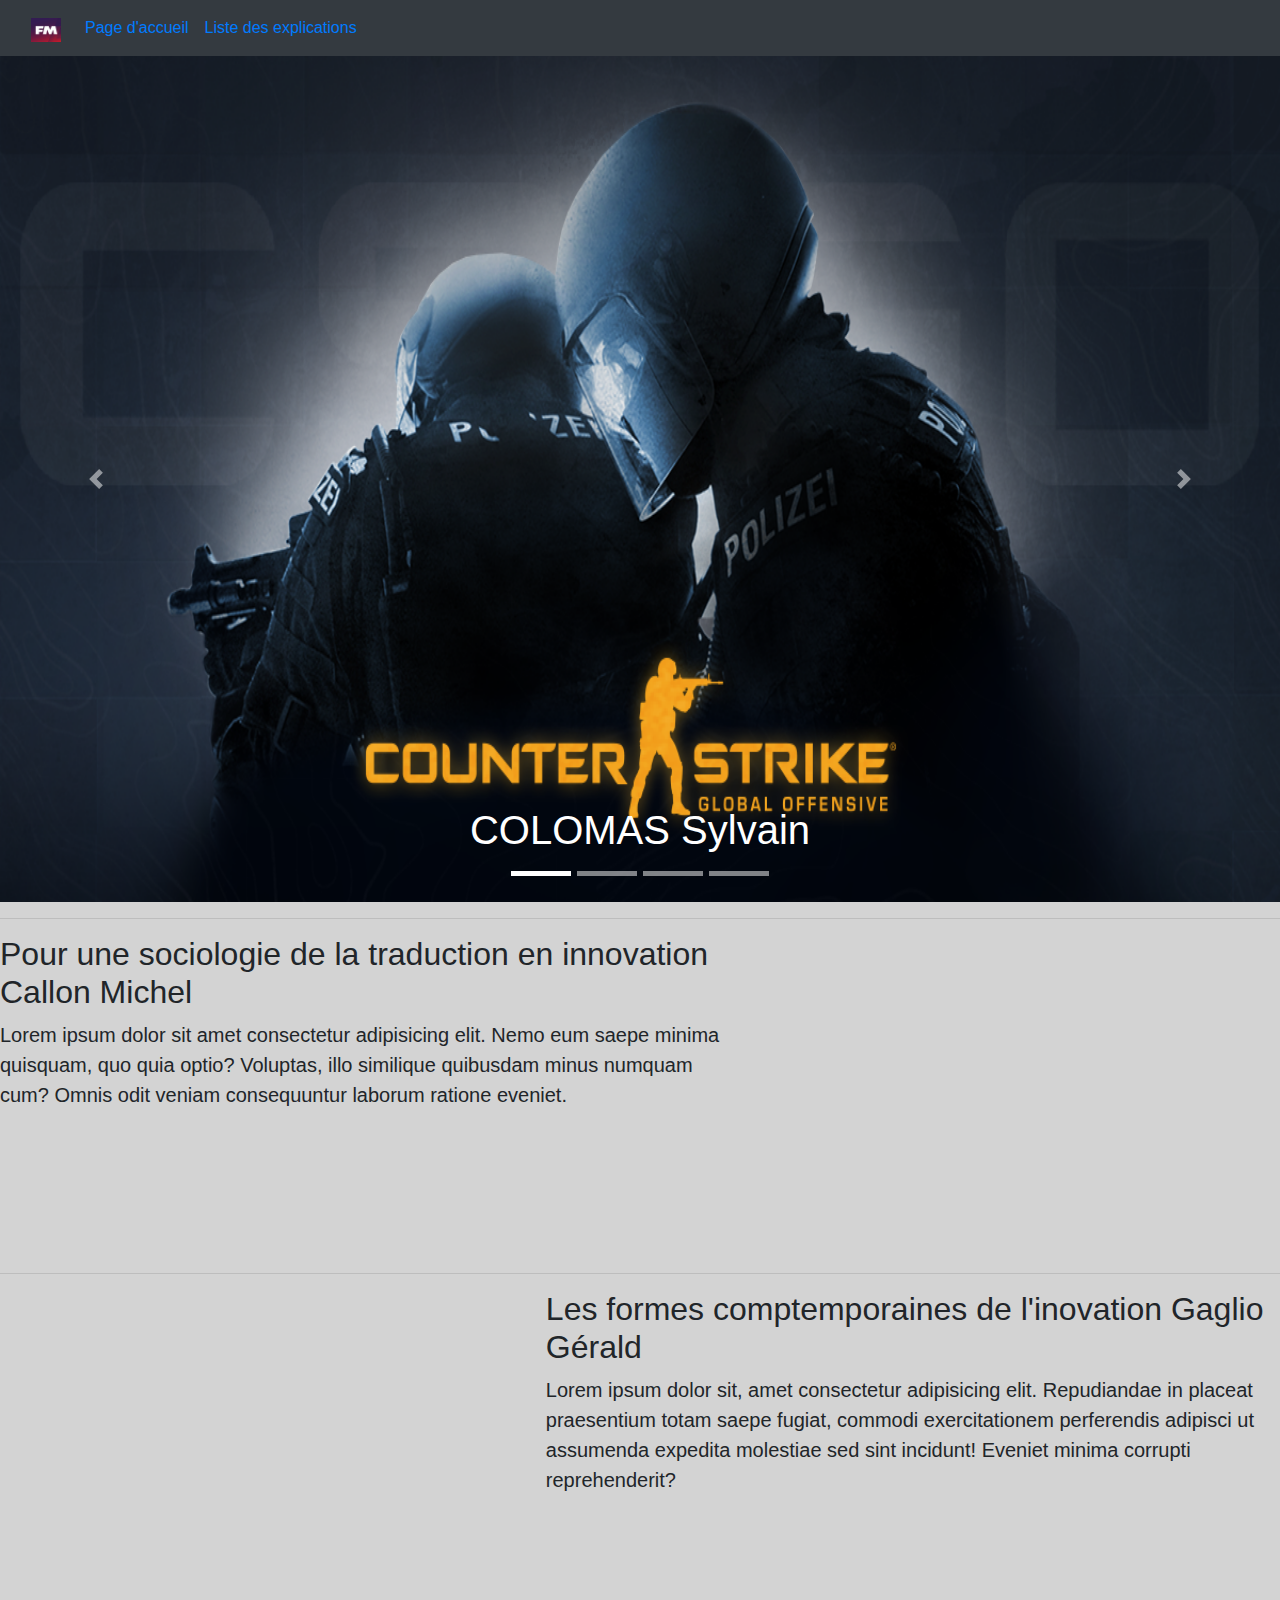
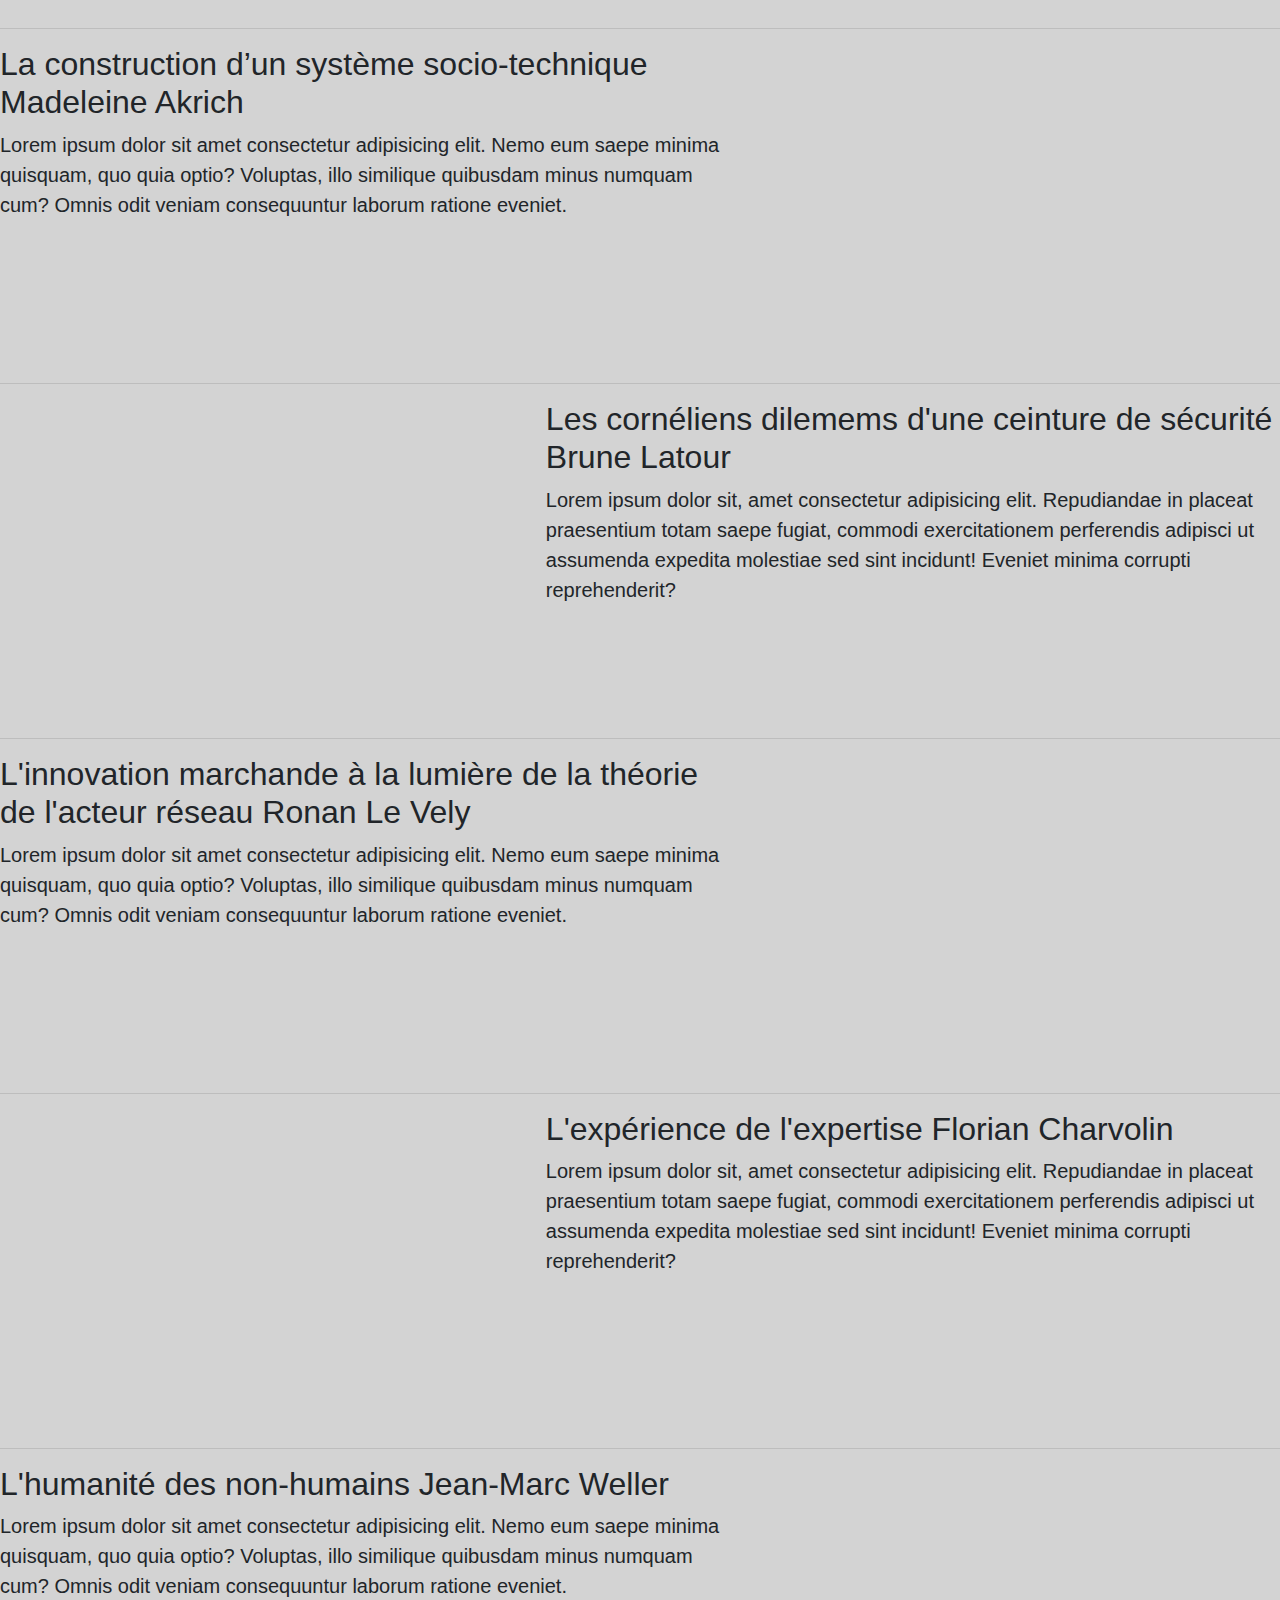
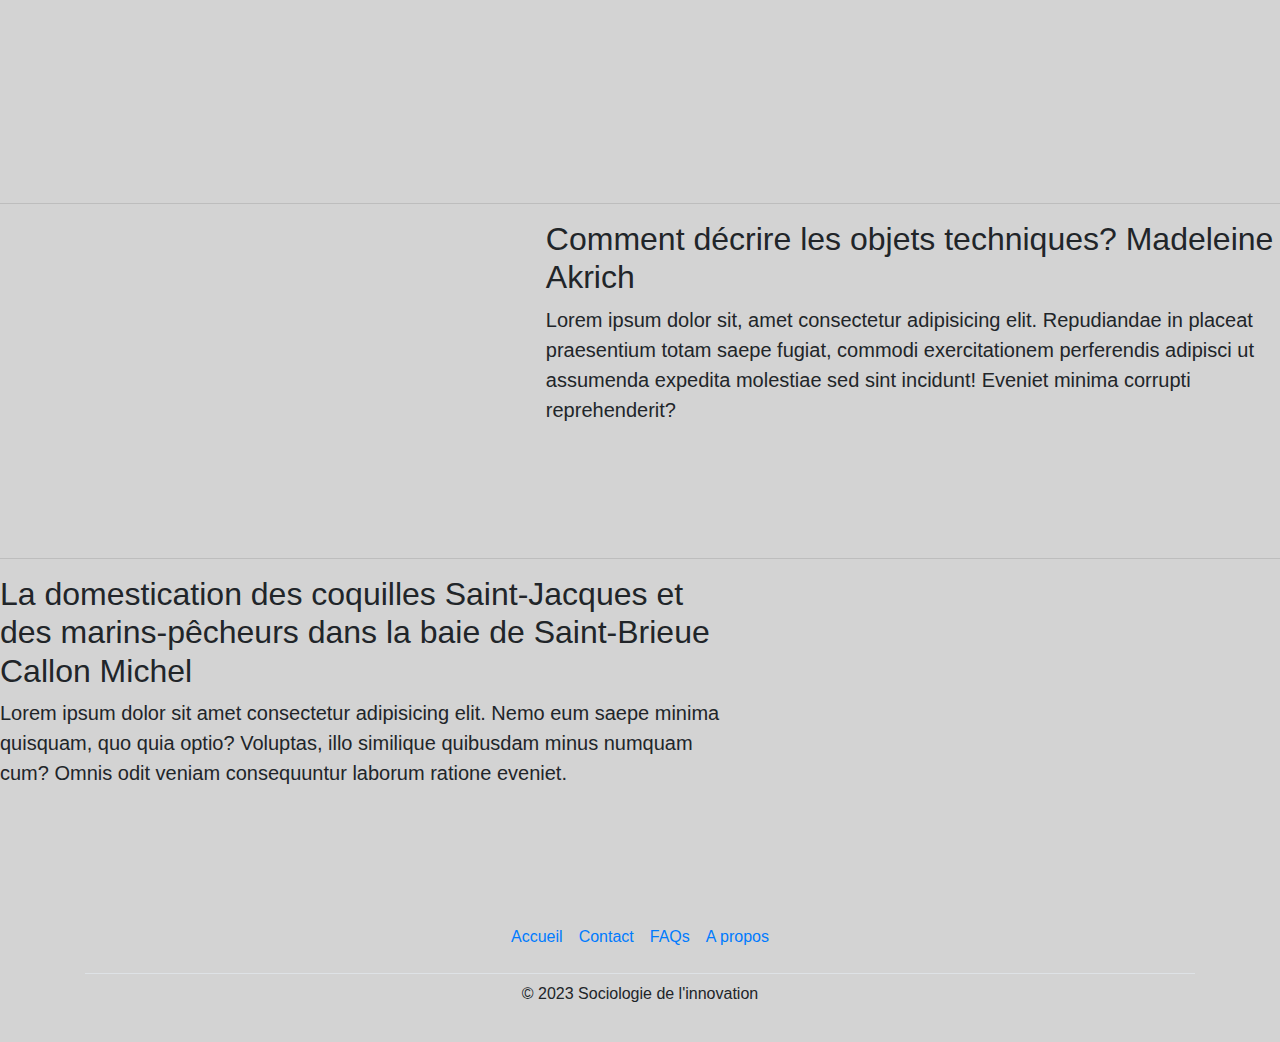
==== index.html @ e9bbe515 "Add files via upload" ====
<!DOCTYPE html>
<html lang="en">
<head>
    <meta charset="UTF-8">
    <meta http-equiv="X-UA-Compatible" content="IE=edge">
    <meta name="viewport" content="width=device-width, initial-scale=1.0">
    <title>Site</title>
    <link href="https://cdn.jsdelivr.net/npm/bootstrap@5.3.0-alpha2/dist/css/bootstrap.min.css" rel="stylesheet" integrity="sha384-aFq/bzH65dt+w6FI2ooMVUpc+21e0SRygnTpmBvdBgSdnuTN7QbdgL+OapgHtvPp" crossorigin="anonymous">
    <link rel="stylesheet" href="https://maxcdn.bootstrapcdn.com/bootstrap/4.0.0/css/bootstrap.min.css" integrity="sha384-Gn5384xqQ1aoWXA+058RXPxPg6fy4IWvTNh0E263XmFcJlSAwiGgFAW/dAiS6JXm" crossorigin="anonymous">

    <link rel="stylesheet" href="css/style.css">
</head>
<body>

    <nav class="navbar navbar-expand-lg sticky-top bg-body-tertiary bg-dark" data-bs-theme="dark">
        <div class="container-fluid">
          <a class="navbar-brand">
            <img src="img/1.jpg" alt="Image navigation" width="30" height="24">
          </a>         
          <div class="collapse navbar-collapse" id="navbarNav">
            <ul class="navbar-nav">
              <li class="nav-item">
                <a class="nav-link active" aria-current="page" href="index.html">Page d'accueil</a>
              </li>
            <div class="d-flex justify-content-between">
              <li class="nav-item">
                <a class="nav-link" href="cs.html">Liste des explications</a>
            </div>
            </ul>
          </div>
        </div>
      </nav>

      <div id="carouselExampleIndicators" class="carousel slide" data-ride="carousel">
        <ol class="carousel-indicators">
            <li data-target="#carouselExampleIndicators" data-slide-to="0" class="active"></li>
            <li data-target="#carouselExampleIndicators" data-slide-to="1"></li>
            <li data-target="#carouselExampleIndicators" data-slide-to="2"></li>
            <li data-target="#carouselExampleIndicators" data-slide-to="3"></li>
        </ol>
        <div class="carousel-inner">
            <div class="carousel-item active">
              <a href="cs.html"><img class="d-block w-100"  src="img/2.png.crdownload" style="height: 94vh; alt="First slide"> </a>
              <div class="carousel-caption">
                <h1>COLOMAS Sylvain</h1>
              </div>
                <div class="carousel-caption d-none d-md-block">
                </div>
            </div>
            <div class="carousel-item">
              <a href="fm.html"> <img class="d-block w-100" style="height: 94vh;" src="img/3.jfif" alt="Second slide"> </a>
              <div class="carousel-caption">
                <h1>ETCHEGOYHEN Iban</h1>
              </div>
            </div>
            <div class="carousel-item">
              <a href="hl.html"> <img class="d-block w-100" style="height: 94vh;" src="img/4.jfif" alt="Third slide"> </a>
              <div class="carousel-caption">
                <h1>MARIS Kévin</h1>
              </div>
            </div>
            <div class="carousel-item">
              <a href="ck.html"> <img class="d-block w-100" style="height: 94vh;" src="img/6.jpg" alt="Fourth slide"> </a>
              <div class="carousel-caption">
                <h1>RENAUD Theophile</h1>
              </div>
            </div>
        </div>
        <a class="carousel-control-prev" href="#carouselExampleIndicators" role="button" data-slide="prev">
            <span class="carousel-control-prev-icon" aria-hidden="true"></span>
            <span class="sr-only">Previous</span>
        </a>
        <a class="carousel-control-next" href="#carouselExampleIndicators" role="button" data-slide="next">
            <span class="carousel-control-next-icon" aria-hidden="true"></span>
            <span class="sr-only">Next</span>
        </a>
    </div>

    <div class="container-lg">


      <hr class="featurette-divider">
  
      <div class="row featurette">
        <div class="col-md-7">
          <h2 class="featurette-heading fw-normal lh-1"> Pour une sociologie de la traduction en innovation <span class="text-body-secondary">Callon Michel</span></h2>
          <p class="lead">Lorem ipsum dolor sit amet consectetur adipisicing elit. Nemo eum saepe minima quisquam, quo quia optio? Voluptas, illo similique quibusdam minus numquam cum? Omnis odit veniam consequuntur laborum ratione eveniet.</p>
        </div>
        <div class="col-md-5">
          <iframe width="510" height="315" src="https://www.youtube.com/embed/vhumOLNSSJY" title="YouTube video player" frameborder="0" allow="accelerometer; autoplay; clipboard-write; encrypted-media; gyroscope; picture-in-picture; web-share" allowfullscreen></iframe>
          
        </div>
      </div>
  
      <hr class="featurette-divider">
  
      <div class="row featurette">
        <div class="col-md-7 order-md-2">
          <h2 class="featurette-heading fw-normal lh-1">Les formes comptemporaines de l'inovation <span class="text-body-secondary">Gaglio Gérald</span></h2>
          <p class="lead">Lorem ipsum dolor sit, amet consectetur adipisicing elit. Repudiandae in placeat praesentium totam saepe fugiat, commodi exercitationem perferendis adipisci ut assumenda expedita molestiae sed sint incidunt! Eveniet minima corrupti reprehenderit? </p>
        </div>
        <div class="col-md-5 order-md-1">
          <iframe width="510" height="315" src="https://www.youtube.com/embed/vhumOLNSSJY" title="YouTube video player" frameborder="0" allow="accelerometer; autoplay; clipboard-write; encrypted-media; gyroscope; picture-in-picture; web-share" allowfullscreen></iframe>
        </div>
      </div>
  
      <hr class="featurette-divider">
  
      <div class="row featurette">
        <div class="col-md-7">
          <h2 class="featurette-heading fw-normal lh-1"> La construction d’un système socio-technique <span class="text-body-secondary"> Madeleine Akrich</span></h2>
          <p class="lead">Lorem ipsum dolor sit amet consectetur adipisicing elit. Nemo eum saepe minima quisquam, quo quia optio? Voluptas, illo similique quibusdam minus numquam cum? Omnis odit veniam consequuntur laborum ratione eveniet.</p>
        </div>
        <div class="col-md-5">
          <iframe width="510" height="315" src="https://www.youtube.com/embed/vhumOLNSSJY" title="YouTube video player" frameborder="0" allow="accelerometer; autoplay; clipboard-write; encrypted-media; gyroscope; picture-in-picture; web-share" allowfullscreen></iframe>
          
        </div>
      </div>
  
      <hr class="featurette-divider">
  
      <div class="row featurette">
        <div class="col-md-7 order-md-2">
          <h2 class="featurette-heading fw-normal lh-1">Les cornéliens dilemems d'une ceinture de sécurité <span class="text-body-secondary">Brune Latour</span></h2>
          <p class="lead">Lorem ipsum dolor sit, amet consectetur adipisicing elit. Repudiandae in placeat praesentium totam saepe fugiat, commodi exercitationem perferendis adipisci ut assumenda expedita molestiae sed sint incidunt! Eveniet minima corrupti reprehenderit? </p>
        </div>
        <div class="col-md-5 order-md-1">
          <iframe width="510" height="315" src="https://www.youtube.com/embed/vhumOLNSSJY" title="YouTube video player" frameborder="0" allow="accelerometer; autoplay; clipboard-write; encrypted-media; gyroscope; picture-in-picture; web-share" allowfullscreen></iframe>
        </div>
      </div>

      <hr class="featurette-divider">
  
      <div class="row featurette">
        <div class="col-md-7">
          <h2 class="featurette-heading fw-normal lh-1"> L'innovation marchande à la lumière de la théorie de l'acteur réseau <span class="text-body-secondary">Ronan Le Vely</span></h2>
          <p class="lead">Lorem ipsum dolor sit amet consectetur adipisicing elit. Nemo eum saepe minima quisquam, quo quia optio? Voluptas, illo similique quibusdam minus numquam cum? Omnis odit veniam consequuntur laborum ratione eveniet.</p>
        </div>
        <div class="col-md-5">
          <iframe width="510" height="315" src="https://www.youtube.com/embed/vhumOLNSSJY" title="YouTube video player" frameborder="0" allow="accelerometer; autoplay; clipboard-write; encrypted-media; gyroscope; picture-in-picture; web-share" allowfullscreen></iframe>
          
        </div>
      </div>
  
      <hr class="featurette-divider">
  
      <div class="row featurette">
        <div class="col-md-7 order-md-2">
          <h2 class="featurette-heading fw-normal lh-1">L'expérience de l'expertise <span class="text-body-secondary">Florian Charvolin</span></h2>
          <p class="lead">Lorem ipsum dolor sit, amet consectetur adipisicing elit. Repudiandae in placeat praesentium totam saepe fugiat, commodi exercitationem perferendis adipisci ut assumenda expedita molestiae sed sint incidunt! Eveniet minima corrupti reprehenderit? </p>
        </div>
        <div class="col-md-5 order-md-1">
          <iframe width="510" height="315" src="https://www.youtube.com/embed/vhumOLNSSJY" title="YouTube video player" frameborder="0" allow="accelerometer; autoplay; clipboard-write; encrypted-media; gyroscope; picture-in-picture; web-share" allowfullscreen></iframe>
        </div>
      </div>

      <hr class="featurette-divider">
  
      <div class="row featurette">
        <div class="col-md-7">
          <h2 class="featurette-heading fw-normal lh-1"> L'humanité des non-humains <span class="text-body-secondary">Jean-Marc Weller</span></h2>
          <p class="lead">Lorem ipsum dolor sit amet consectetur adipisicing elit. Nemo eum saepe minima quisquam, quo quia optio? Voluptas, illo similique quibusdam minus numquam cum? Omnis odit veniam consequuntur laborum ratione eveniet.</p>
        </div>
        <div class="col-md-5">
          <iframe width="510" height="315" src="https://www.youtube.com/embed/vhumOLNSSJY" title="YouTube video player" frameborder="0" allow="accelerometer; autoplay; clipboard-write; encrypted-media; gyroscope; picture-in-picture; web-share" allowfullscreen></iframe>
          
        </div>
      </div>
  
      <hr class="featurette-divider">
  
      <div class="row featurette">
        <div class="col-md-7 order-md-2">
          <h2 class="featurette-heading fw-normal lh-1">Comment décrire les objets techniques? <span class="text-body-secondary">Madeleine Akrich</span></h2>
          <p class="lead">Lorem ipsum dolor sit, amet consectetur adipisicing elit. Repudiandae in placeat praesentium totam saepe fugiat, commodi exercitationem perferendis adipisci ut assumenda expedita molestiae sed sint incidunt! Eveniet minima corrupti reprehenderit? </p>
        </div>
        <div class="col-md-5 order-md-1">
          <iframe width="510" height="315" src="https://www.youtube.com/embed/vhumOLNSSJY" title="YouTube video player" frameborder="0" allow="accelerometer; autoplay; clipboard-write; encrypted-media; gyroscope; picture-in-picture; web-share" allowfullscreen></iframe>
        </div>
      </div>

      <hr class="featurette-divider">
  
      <div class="row featurette">
        <div class="col-md-7">
          <h2 class="featurette-heading fw-normal lh-1"> La domestication des coquilles Saint-Jacques et des marins-pêcheurs dans la baie de Saint-Brieue <span class="text-body-secondary">Callon Michel</span></h2>
          <p class="lead">Lorem ipsum dolor sit amet consectetur adipisicing elit. Nemo eum saepe minima quisquam, quo quia optio? Voluptas, illo similique quibusdam minus numquam cum? Omnis odit veniam consequuntur laborum ratione eveniet.</p>
        </div>
        <div class="col-md-5">
          <iframe width="510" height="315" src="https://www.youtube.com/embed/vhumOLNSSJY" title="YouTube video player" frameborder="0" allow="accelerometer; autoplay; clipboard-write; encrypted-media; gyroscope; picture-in-picture; web-share" allowfullscreen></iframe>
          
        </div>
      </div>


    </div>

    
    
    <div class="container">
      <footer class="py-1 my-3">
        <ul class="nav justify-content-center border-bottom pb-3 mb-2">
          <li class="nav-item"><a href="index.html" class="nav-link px-2 text-body-secondary">Accueil</a></li>
          <li class="nav-item"><a href="#" class="nav-link px-2 text-body-secondary">Contact</a></li>
          <li class="nav-item"><a href="#" class="nav-link px-2 text-body-secondary">FAQs</a></li>
          <li class="nav-item"><a href="#" class="nav-link px-2 text-body-secondary">A propos</a></li>
        </ul>
        <p class="text-center text-body-secondary">&copy; 2023 Sociologie de l'innovation</p>
      </footer>
    </div>

    <script src="https://code.jquery.com/jquery-3.2.1.slim.min.js" integrity="sha384-KJ3o2DKtIkvYIK3UENzmM7KCkRr/rE9/Qpg6aAZGJwFDMVNA/GpGFF93hXpG5KkN" crossorigin="anonymous"></script>
    <script src="https://maxcdn.bootstrapcdn.com/bootstrap/4.0.0/js/bootstrap.min.js" integrity="sha384-JZR6Spejh4U02d8jOt6vLEHfe/JQGiRRSQQxSfFWpi1MquVdAyjUar5+76PVCmYl" crossorigin="anonymous"></script>
    <script src="https://cdn.jsdelivr.net/npm/bootstrap@5.3.0-alpha2/dist/js/bootstrap.bundle.min.js" integrity="sha384-qKXV1j0HvMUeCBQ+QVp7JcfGl760yU08IQ+GpUo5hlbpg51QRiuqHAJz8+BrxE/N" crossorigin="anonymous"></script>    
</body>
</html>
---- css/style.css ----
.carousel-indicators li {

    width: 60px;
    height: 5px;
}

body {
    background-color: lightgray;

}


  li a:hover:not(.active) {
    background-color: rgb(99, 94, 94), 0.979);
     }
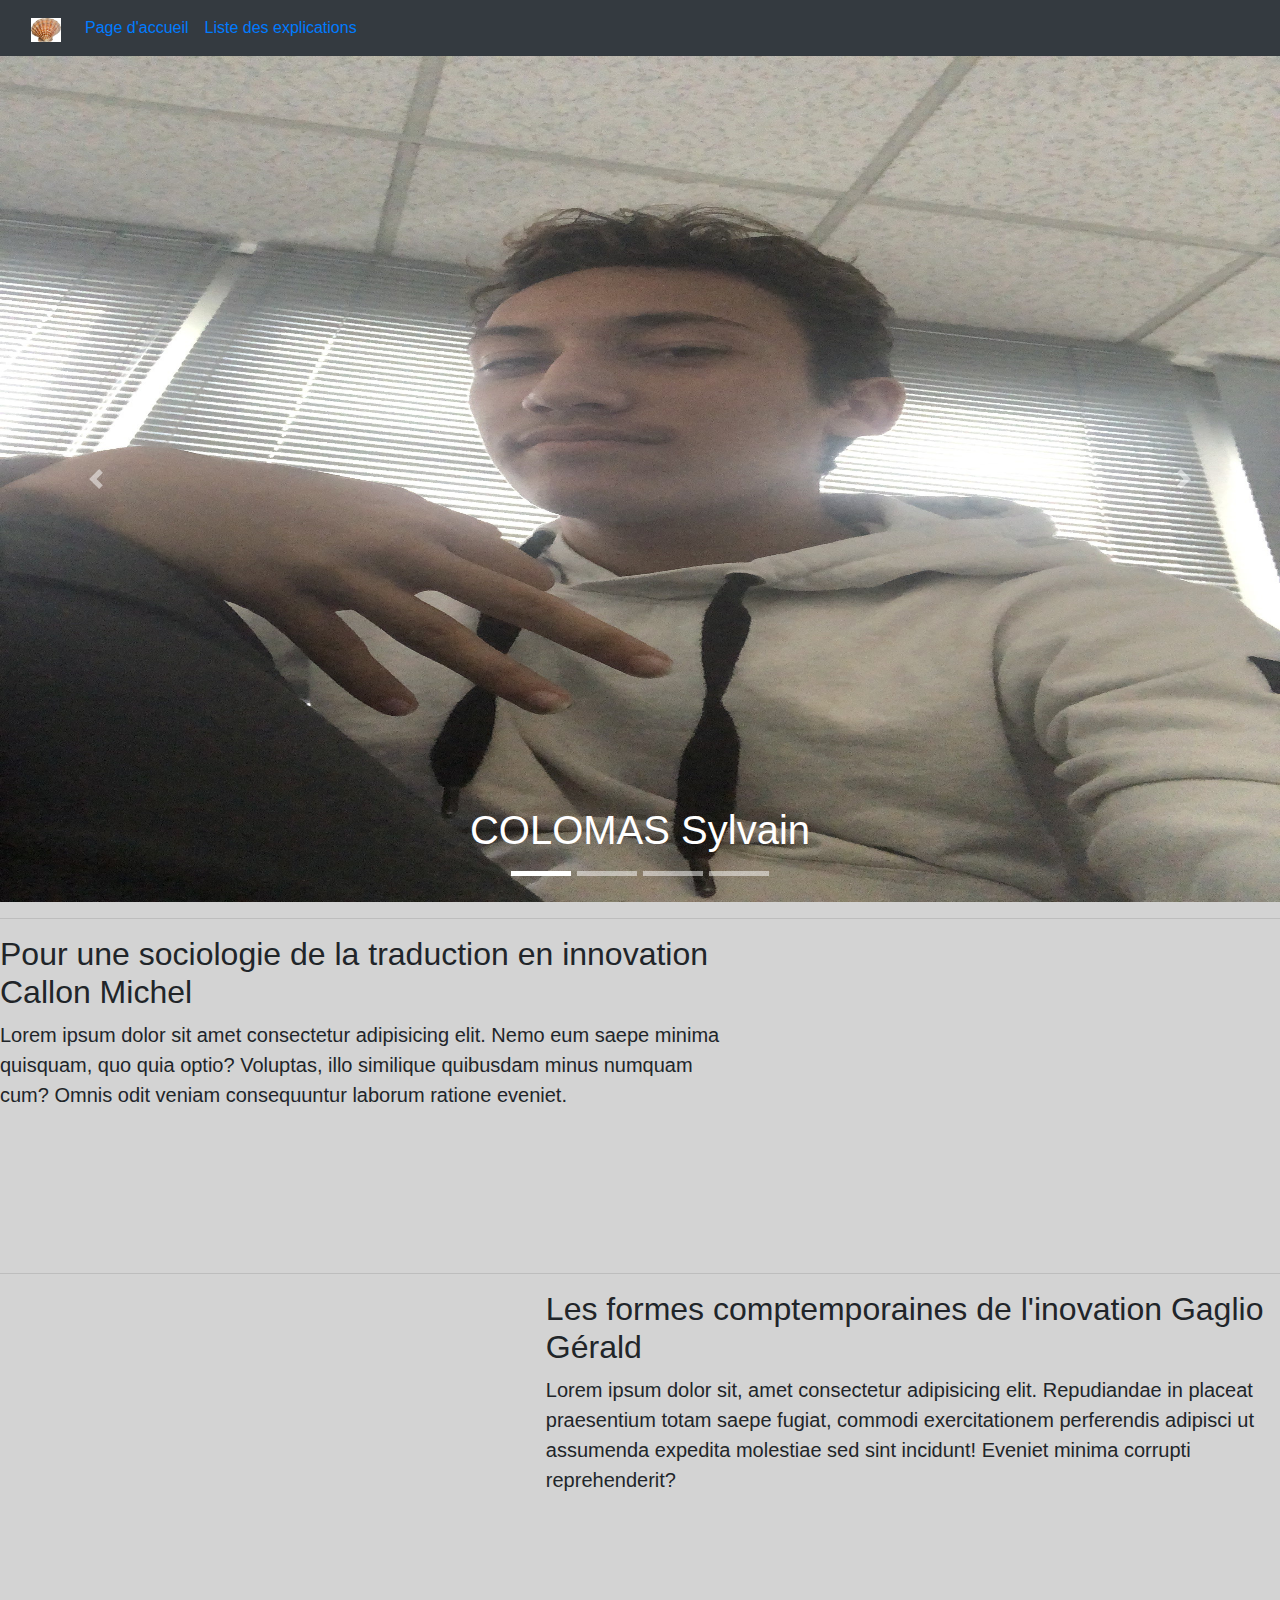
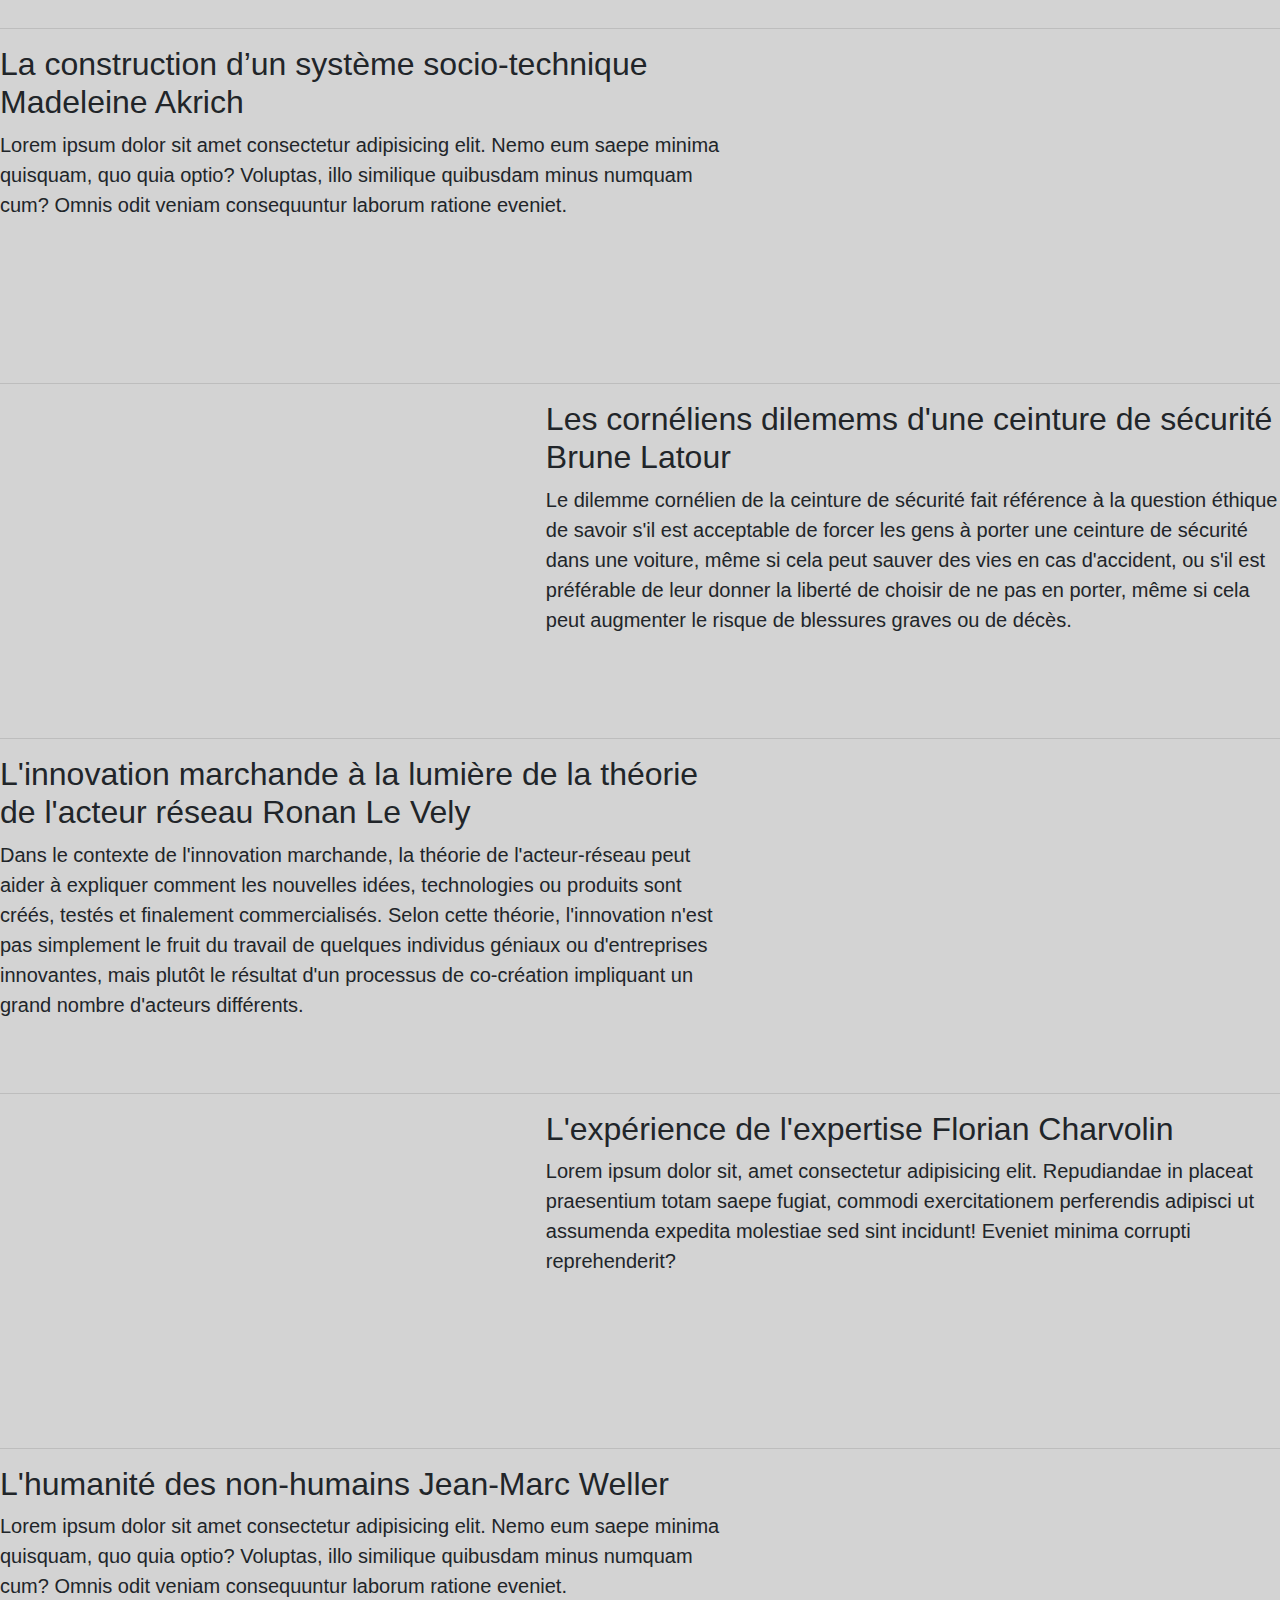
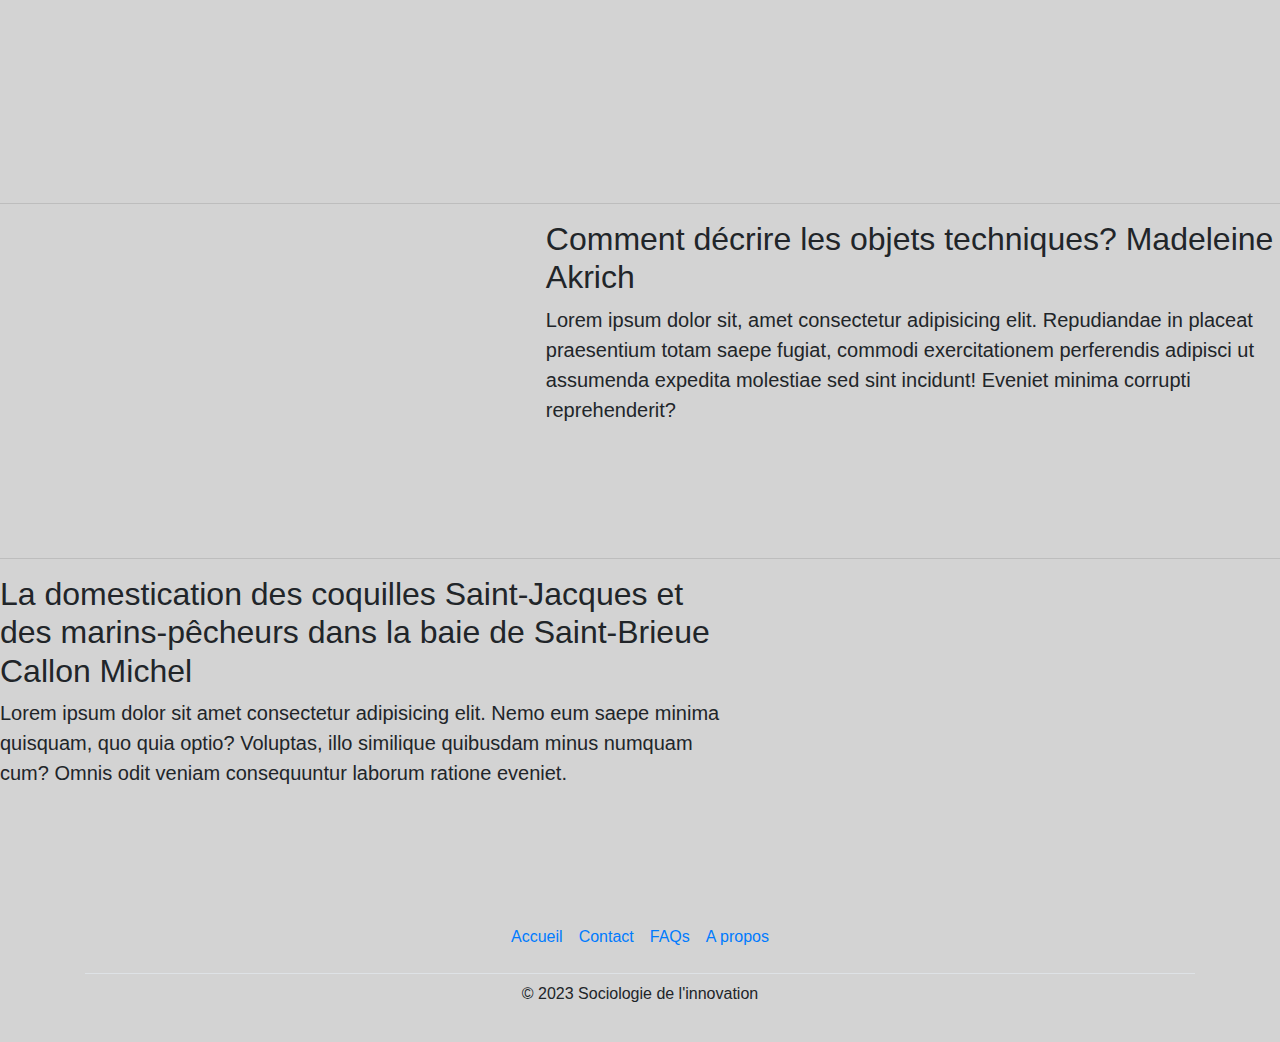
==== commit a10fc04f: "Add files via upload" ====
--- a/index.html
+++ b/index.html
@@ -15,7 +15,7 @@
     <nav class="navbar navbar-expand-lg sticky-top bg-body-tertiary bg-dark" data-bs-theme="dark">
         <div class="container-fluid">
           <a class="navbar-brand">
-            <img src="img/1.jpg" alt="Image navigation" width="30" height="24">
+            <img src="img/coquille-st-jacques3-sxc.jpg" alt="Image navigation" width="30" height="24">
           </a>         
           <div class="collapse navbar-collapse" id="navbarNav">
             <ul class="navbar-nav">
@@ -39,28 +39,28 @@
             <li data-target="#carouselExampleIndicators" data-slide-to="3"></li>
         </ol>
         <div class="carousel-inner">
-            <div class="carousel-item active">
-              <a href="cs.html"><img class="d-block w-100"  src="img/2.png.crdownload" style="height: 94vh; alt="First slide"> </a>
+            <div class="carousel-item active img-fluid">
+              <a href="https://www.linkedin.com/in/sylvain-colomas-447a19251/"><img class="d-block w-100 img-fluid"  src="img/sylvain.jpg" style="height: 94vh; alt="First slide"> </a>
               <div class="carousel-caption">
                 <h1>COLOMAS Sylvain</h1>
               </div>
                 <div class="carousel-caption d-none d-md-block">
                 </div>
             </div>
+            <div class="carousel-item img-fluid">
+              <a href="https://www.linkedin.com/in/etchegoyhen-iban-6a4027252/"> <img class="d-block w-100 img-fluid" style="height: 94vh;" src="img/iban.jpg" alt="Second slide"> </a>
+              <div class="carousel-caption">
+                <h1>ETCHEGOYHEN Iban</h1>
+              </div>
+            </div>
             <div class="carousel-item">
-              <a href="fm.html"> <img class="d-block w-100" style="height: 94vh;" src="img/3.jfif" alt="Second slide"> </a>
-              <div class="carousel-caption">
-                <h1>ETCHEGOYHEN Iban</h1>
+              <a href="https://www.linkedin.com/in/k%C3%A9vin-maris-961106222/"> <img class="d-block w-100 img-fluid" style="height: 94vh;" src="img/kevin.PNG" alt="Third slide"> </a>
+              <div class="carousel-caption">
+                <h1>MARIS Kévin</h1>
               </div>
             </div>
             <div class="carousel-item">
-              <a href="hl.html"> <img class="d-block w-100" style="height: 94vh;" src="img/4.jfif" alt="Third slide"> </a>
-              <div class="carousel-caption">
-                <h1>MARIS Kévin</h1>
-              </div>
-            </div>
-            <div class="carousel-item">
-              <a href="ck.html"> <img class="d-block w-100" style="height: 94vh;" src="img/6.jpg" alt="Fourth slide"> </a>
+              <a href="https://www.linkedin.com/in/renaud-theophile-16b1241b2/"> <img class="d-block w-100 img-fluid" style="height: 94vh;" src="img/theophile.jpg" alt="Fourth slide"> </a>
               <div class="carousel-caption">
                 <h1>RENAUD Theophile</h1>
               </div>
@@ -122,10 +122,11 @@
       <div class="row featurette">
         <div class="col-md-7 order-md-2">
           <h2 class="featurette-heading fw-normal lh-1">Les cornéliens dilemems d'une ceinture de sécurité <span class="text-body-secondary">Brune Latour</span></h2>
-          <p class="lead">Lorem ipsum dolor sit, amet consectetur adipisicing elit. Repudiandae in placeat praesentium totam saepe fugiat, commodi exercitationem perferendis adipisci ut assumenda expedita molestiae sed sint incidunt! Eveniet minima corrupti reprehenderit? </p>
-        </div>
-        <div class="col-md-5 order-md-1">
-          <iframe width="510" height="315" src="https://www.youtube.com/embed/vhumOLNSSJY" title="YouTube video player" frameborder="0" allow="accelerometer; autoplay; clipboard-write; encrypted-media; gyroscope; picture-in-picture; web-share" allowfullscreen></iframe>
+          <p class="lead">Le dilemme cornélien de la ceinture de sécurité fait référence à la question éthique de savoir s'il est acceptable de forcer les gens à porter une ceinture de sécurité dans une voiture, même si cela peut sauver des vies en cas d'accident, ou s'il est préférable de leur donner la liberté de choisir de ne pas en porter, même si cela peut augmenter le risque de blessures graves ou de décès.
+          </p>
+        </div>
+        <div class="col-md-5 order-md-1">
+          <iframe width="510" height="315" src="https://www.youtube.com/embed/eaN1jKBn0yo" title="YouTube video player" frameborder="0" allow="accelerometer; autoplay; clipboard-write; encrypted-media; gyroscope; picture-in-picture; web-share" allowfullscreen></iframe>
         </div>
       </div>
 
@@ -134,10 +135,10 @@
       <div class="row featurette">
         <div class="col-md-7">
           <h2 class="featurette-heading fw-normal lh-1"> L'innovation marchande à la lumière de la théorie de l'acteur réseau <span class="text-body-secondary">Ronan Le Vely</span></h2>
-          <p class="lead">Lorem ipsum dolor sit amet consectetur adipisicing elit. Nemo eum saepe minima quisquam, quo quia optio? Voluptas, illo similique quibusdam minus numquam cum? Omnis odit veniam consequuntur laborum ratione eveniet.</p>
-        </div>
-        <div class="col-md-5">
-          <iframe width="510" height="315" src="https://www.youtube.com/embed/vhumOLNSSJY" title="YouTube video player" frameborder="0" allow="accelerometer; autoplay; clipboard-write; encrypted-media; gyroscope; picture-in-picture; web-share" allowfullscreen></iframe>
+          <p class="lead">Dans le contexte de l'innovation marchande, la théorie de l'acteur-réseau peut aider à expliquer comment les nouvelles idées, technologies ou produits sont créés, testés et finalement commercialisés. Selon cette théorie, l'innovation n'est pas simplement le fruit du travail de quelques individus géniaux ou d'entreprises innovantes, mais plutôt le résultat d'un processus de co-création impliquant un grand nombre d'acteurs différents.</p>
+        </div>
+        <div class="col-md-5">
+          <iframe width="510" height="315" src="https://www.youtube.com/embed/lFxYS4f-GoA" title="YouTube video player" frameborder="0" allow="accelerometer; autoplay; clipboard-write; encrypted-media; gyroscope; picture-in-picture; web-share" allowfullscreen></iframe>
           
         </div>
       </div>
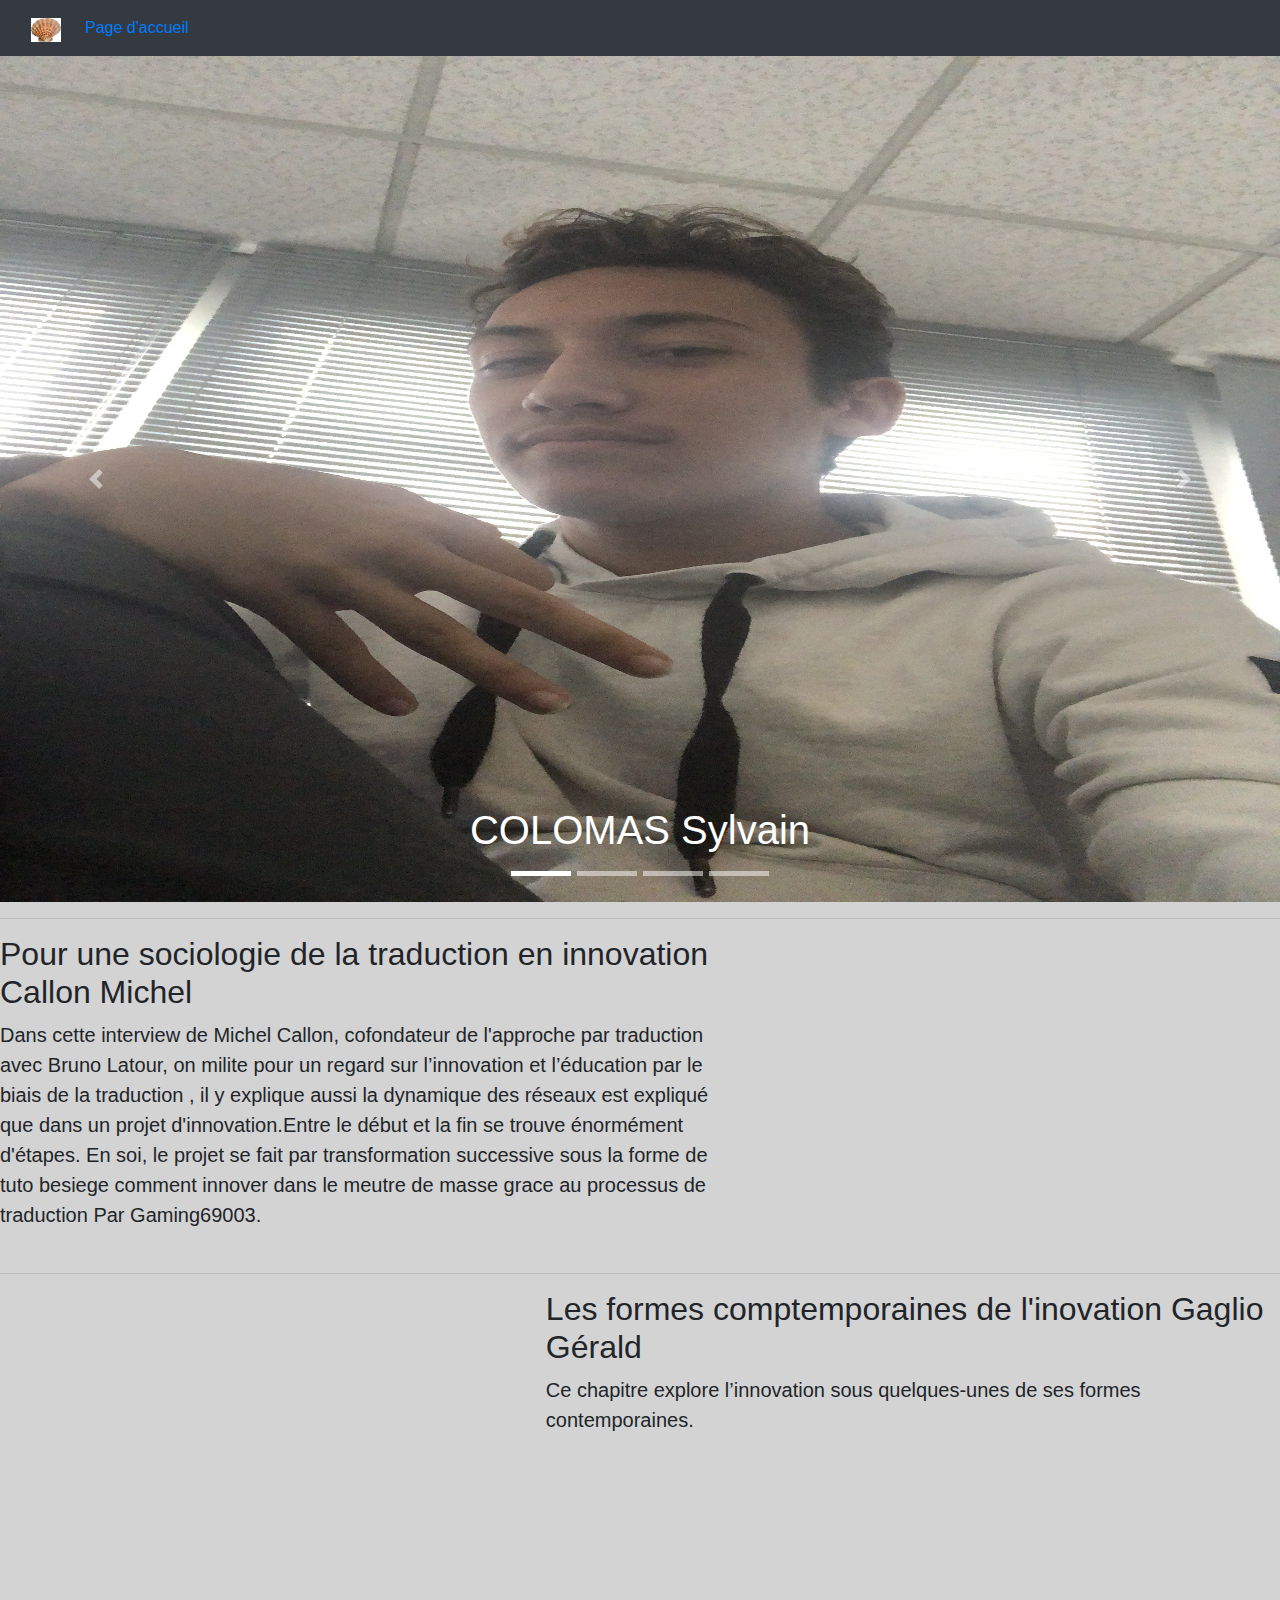
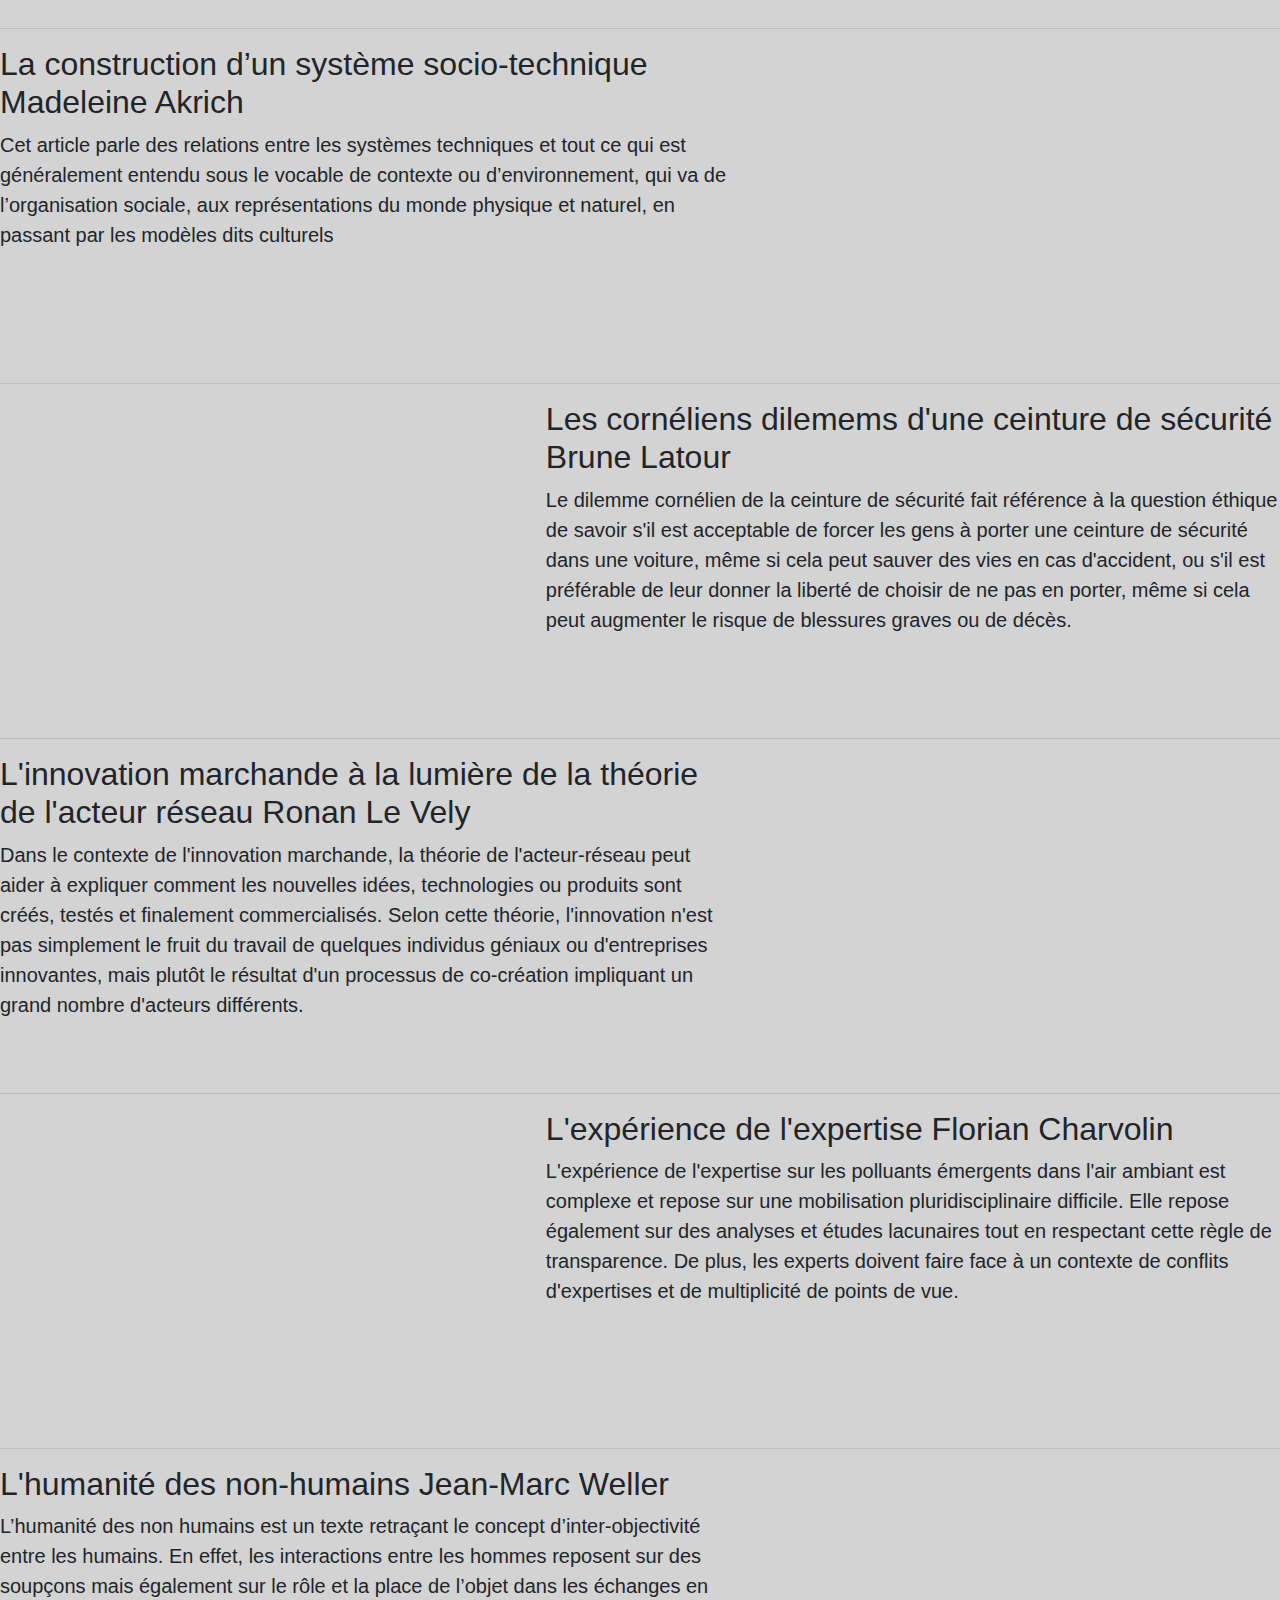
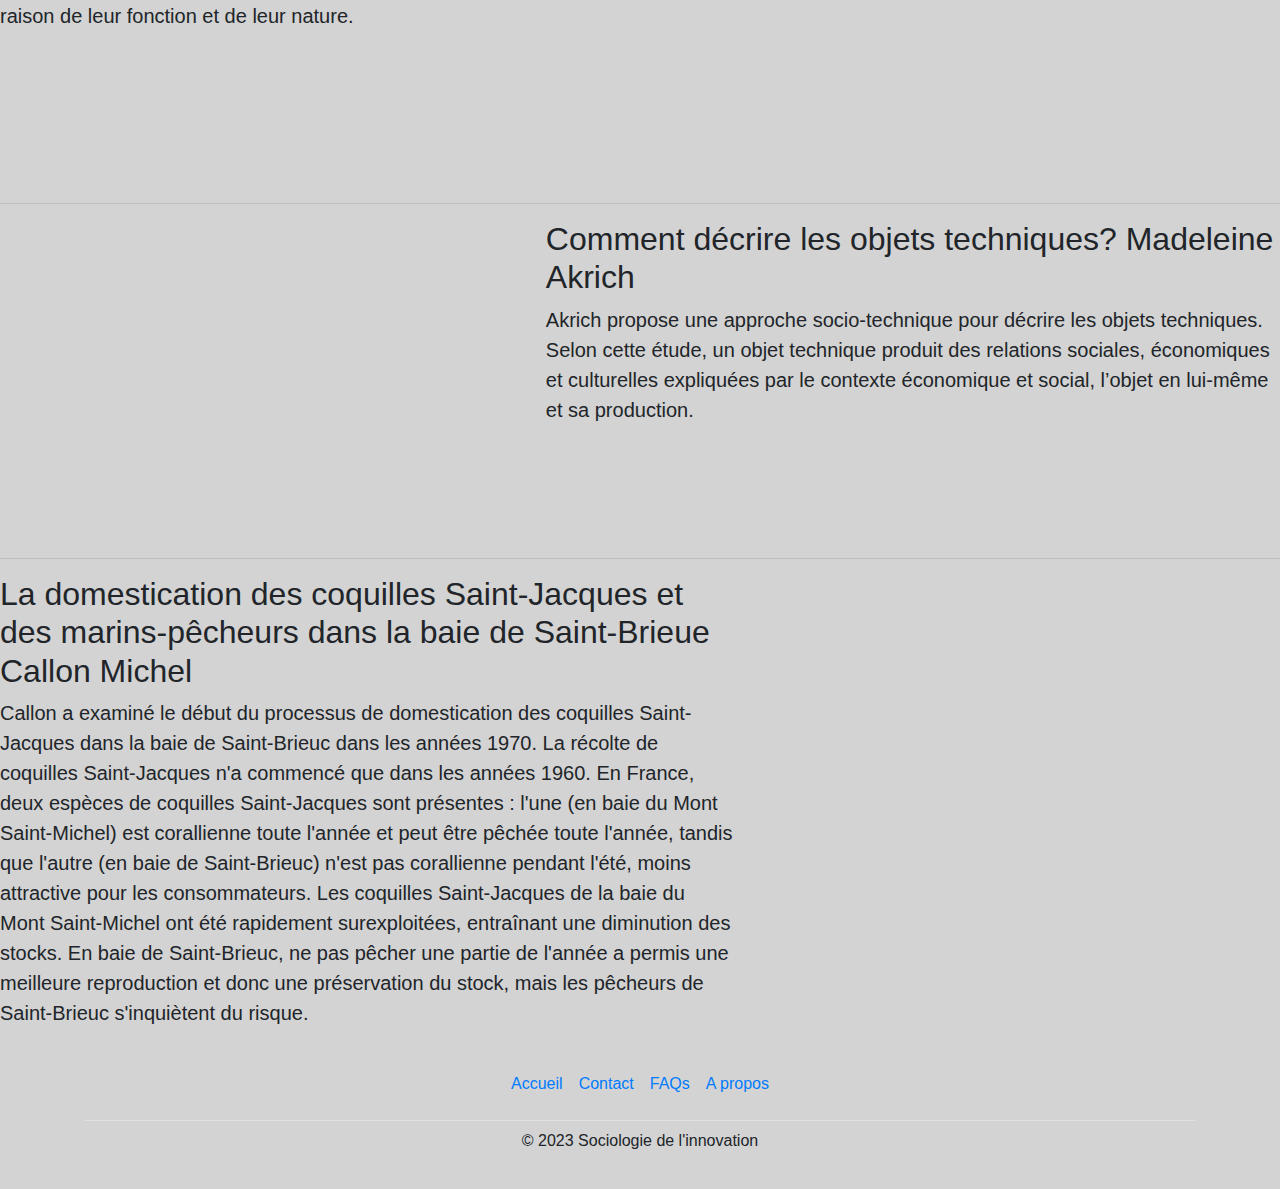
==== commit 881ac31b: "Add files via upload" ====
--- a/index.html
+++ b/index.html
@@ -24,7 +24,6 @@
               </li>
             <div class="d-flex justify-content-between">
               <li class="nav-item">
-                <a class="nav-link" href="cs.html">Liste des explications</a>
             </div>
             </ul>
           </div>
@@ -84,10 +83,10 @@
       <div class="row featurette">
         <div class="col-md-7">
           <h2 class="featurette-heading fw-normal lh-1"> Pour une sociologie de la traduction en innovation <span class="text-body-secondary">Callon Michel</span></h2>
-          <p class="lead">Lorem ipsum dolor sit amet consectetur adipisicing elit. Nemo eum saepe minima quisquam, quo quia optio? Voluptas, illo similique quibusdam minus numquam cum? Omnis odit veniam consequuntur laborum ratione eveniet.</p>
-        </div>
-        <div class="col-md-5">
-          <iframe width="510" height="315" src="https://www.youtube.com/embed/vhumOLNSSJY" title="YouTube video player" frameborder="0" allow="accelerometer; autoplay; clipboard-write; encrypted-media; gyroscope; picture-in-picture; web-share" allowfullscreen></iframe>
+          <p class="lead">Dans cette interview de Michel Callon, cofondateur de l'approche par traduction avec Bruno Latour, on milite pour un regard sur l’innovation et l’éducation par le biais de la traduction , il y explique aussi la dynamique des réseaux est expliqué que dans un projet d'innovation.Entre le début et la fin se trouve énormément d'étapes. En soi, le projet se fait par transformation successive sous la forme de tuto besiege comment innover dans le meutre de masse grace au processus de traduction Par Gaming69003. </p>
+        </div>
+        <div class="col-md-5">
+          <iframe width="510" height="315" src="https://www.youtube.com/embed/6yKSOv22-CQ" title="YouTube video player" frameborder="0" allow="accelerometer; autoplay; clipboard-write; encrypted-media; gyroscope; picture-in-picture; web-share" allowfullscreen></iframe>
           
         </div>
       </div>
@@ -97,10 +96,10 @@
       <div class="row featurette">
         <div class="col-md-7 order-md-2">
           <h2 class="featurette-heading fw-normal lh-1">Les formes comptemporaines de l'inovation <span class="text-body-secondary">Gaglio Gérald</span></h2>
-          <p class="lead">Lorem ipsum dolor sit, amet consectetur adipisicing elit. Repudiandae in placeat praesentium totam saepe fugiat, commodi exercitationem perferendis adipisci ut assumenda expedita molestiae sed sint incidunt! Eveniet minima corrupti reprehenderit? </p>
-        </div>
-        <div class="col-md-5 order-md-1">
-          <iframe width="510" height="315" src="https://www.youtube.com/embed/vhumOLNSSJY" title="YouTube video player" frameborder="0" allow="accelerometer; autoplay; clipboard-write; encrypted-media; gyroscope; picture-in-picture; web-share" allowfullscreen></iframe>
+          <p class="lead">Ce chapitre explore l’innovation sous quelques-unes de ses formes contemporaines. </p>
+        </div>
+        <div class="col-md-5 order-md-1">
+          <iframe width="510" height="315" src="https://www.youtube.com/embed/x8-oqO0SyFw" title="YouTube video player" frameborder="0" allow="accelerometer; autoplay; clipboard-write; encrypted-media; gyroscope; picture-in-picture; web-share" allowfullscreen></iframe>
         </div>
       </div>
   
@@ -109,10 +108,10 @@
       <div class="row featurette">
         <div class="col-md-7">
           <h2 class="featurette-heading fw-normal lh-1"> La construction d’un système socio-technique <span class="text-body-secondary"> Madeleine Akrich</span></h2>
-          <p class="lead">Lorem ipsum dolor sit amet consectetur adipisicing elit. Nemo eum saepe minima quisquam, quo quia optio? Voluptas, illo similique quibusdam minus numquam cum? Omnis odit veniam consequuntur laborum ratione eveniet.</p>
-        </div>
-        <div class="col-md-5">
-          <iframe width="510" height="315" src="https://www.youtube.com/embed/vhumOLNSSJY" title="YouTube video player" frameborder="0" allow="accelerometer; autoplay; clipboard-write; encrypted-media; gyroscope; picture-in-picture; web-share" allowfullscreen></iframe>
+          <p class="lead">Cet article parle des relations entre les systèmes techniques et tout ce qui est généralement entendu sous le vocable de contexte ou d’environnement, qui va de l’organisation sociale, aux représentations du monde physique et naturel, en passant par les modèles dits culturels</p>
+        </div>
+        <div class="col-md-5">
+          <iframe width="510" height="315" src="https://www.youtube.com/embed/tAJtA_sjCVY" title="YouTube video player" frameborder="0" allow="accelerometer; autoplay; clipboard-write; encrypted-media; gyroscope; picture-in-picture; web-share" allowfullscreen></iframe>
           
         </div>
       </div>
@@ -148,10 +147,11 @@
       <div class="row featurette">
         <div class="col-md-7 order-md-2">
           <h2 class="featurette-heading fw-normal lh-1">L'expérience de l'expertise <span class="text-body-secondary">Florian Charvolin</span></h2>
-          <p class="lead">Lorem ipsum dolor sit, amet consectetur adipisicing elit. Repudiandae in placeat praesentium totam saepe fugiat, commodi exercitationem perferendis adipisci ut assumenda expedita molestiae sed sint incidunt! Eveniet minima corrupti reprehenderit? </p>
-        </div>
-        <div class="col-md-5 order-md-1">
-          <iframe width="510" height="315" src="https://www.youtube.com/embed/vhumOLNSSJY" title="YouTube video player" frameborder="0" allow="accelerometer; autoplay; clipboard-write; encrypted-media; gyroscope; picture-in-picture; web-share" allowfullscreen></iframe>
+          <p class="lead">L'expérience de l'expertise sur les polluants émergents dans l'air ambiant est complexe et repose sur une mobilisation pluridisciplinaire difficile. Elle repose également sur des analyses et études lacunaires tout en respectant cette règle de transparence.  De plus, les experts doivent faire face à un contexte de conflits d'expertises et de multiplicité de points de vue.
+             </p>
+        </div>
+        <div class="col-md-5 order-md-1">
+          <iframe width="510" height="315" src="https://www.youtube.com/embed/S1dnA3N5RYg" title="YouTube video player" frameborder="0" allow="accelerometer; autoplay; clipboard-write; encrypted-media; gyroscope; picture-in-picture; web-share" allowfullscreen></iframe>
         </div>
       </div>
 
@@ -160,10 +160,10 @@
       <div class="row featurette">
         <div class="col-md-7">
           <h2 class="featurette-heading fw-normal lh-1"> L'humanité des non-humains <span class="text-body-secondary">Jean-Marc Weller</span></h2>
-          <p class="lead">Lorem ipsum dolor sit amet consectetur adipisicing elit. Nemo eum saepe minima quisquam, quo quia optio? Voluptas, illo similique quibusdam minus numquam cum? Omnis odit veniam consequuntur laborum ratione eveniet.</p>
-        </div>
-        <div class="col-md-5">
-          <iframe width="510" height="315" src="https://www.youtube.com/embed/vhumOLNSSJY" title="YouTube video player" frameborder="0" allow="accelerometer; autoplay; clipboard-write; encrypted-media; gyroscope; picture-in-picture; web-share" allowfullscreen></iframe>
+          <p class="lead">L’humanité des non humains est un texte retraçant  le concept d’inter-objectivité entre les humains. En effet, les interactions entre les hommes reposent sur des soupçons mais également sur le rôle et la place de l’objet dans les échanges en raison de leur fonction et de leur nature.</p>
+        </div>
+        <div class="col-md-5">
+          <iframe width="510" height="315" src="https://www.youtube.com/embed/zJix27pxd80" title="YouTube video player" frameborder="0" allow="accelerometer; autoplay; clipboard-write; encrypted-media; gyroscope; picture-in-picture; web-share" allowfullscreen></iframe>
           
         </div>
       </div>
@@ -173,10 +173,10 @@
       <div class="row featurette">
         <div class="col-md-7 order-md-2">
           <h2 class="featurette-heading fw-normal lh-1">Comment décrire les objets techniques? <span class="text-body-secondary">Madeleine Akrich</span></h2>
-          <p class="lead">Lorem ipsum dolor sit, amet consectetur adipisicing elit. Repudiandae in placeat praesentium totam saepe fugiat, commodi exercitationem perferendis adipisci ut assumenda expedita molestiae sed sint incidunt! Eveniet minima corrupti reprehenderit? </p>
-        </div>
-        <div class="col-md-5 order-md-1">
-          <iframe width="510" height="315" src="https://www.youtube.com/embed/vhumOLNSSJY" title="YouTube video player" frameborder="0" allow="accelerometer; autoplay; clipboard-write; encrypted-media; gyroscope; picture-in-picture; web-share" allowfullscreen></iframe>
+          <p class="lead">Akrich propose une approche socio-technique pour décrire les objets techniques.  Selon cette étude, un objet technique produit des relations sociales, économiques et culturelles expliquées par le contexte économique et social, l’objet en lui-même et sa production. </p>
+        </div>
+        <div class="col-md-5 order-md-1">
+          <iframe width="510" height="315" src="https://www.youtube.com/embed/1ap0rRlAAv4" title="YouTube video player" frameborder="0" allow="accelerometer; autoplay; clipboard-write; encrypted-media; gyroscope; picture-in-picture; web-share" allowfullscreen></iframe>
         </div>
       </div>
 
@@ -185,10 +185,10 @@
       <div class="row featurette">
         <div class="col-md-7">
           <h2 class="featurette-heading fw-normal lh-1"> La domestication des coquilles Saint-Jacques et des marins-pêcheurs dans la baie de Saint-Brieue <span class="text-body-secondary">Callon Michel</span></h2>
-          <p class="lead">Lorem ipsum dolor sit amet consectetur adipisicing elit. Nemo eum saepe minima quisquam, quo quia optio? Voluptas, illo similique quibusdam minus numquam cum? Omnis odit veniam consequuntur laborum ratione eveniet.</p>
-        </div>
-        <div class="col-md-5">
-          <iframe width="510" height="315" src="https://www.youtube.com/embed/vhumOLNSSJY" title="YouTube video player" frameborder="0" allow="accelerometer; autoplay; clipboard-write; encrypted-media; gyroscope; picture-in-picture; web-share" allowfullscreen></iframe>
+          <p class="lead">Callon a examiné le début du processus de domestication des coquilles Saint-Jacques dans la baie de Saint-Brieuc dans les années 1970. La récolte de coquilles Saint-Jacques n'a commencé que dans les années 1960. En France, deux espèces de coquilles Saint-Jacques sont présentes : l'une (en baie du Mont Saint-Michel) est corallienne toute l'année et peut être pêchée toute l'année, tandis que l'autre (en baie de Saint-Brieuc) n'est pas corallienne pendant l'été, moins attractive pour les consommateurs. Les coquilles Saint-Jacques de la baie du Mont Saint-Michel ont été rapidement surexploitées, entraînant une diminution des stocks. En baie de Saint-Brieuc, ne pas pêcher une partie de l'année a permis une meilleure reproduction et donc une préservation du stock, mais les pêcheurs de Saint-Brieuc s'inquiètent du risque.</p>
+        </div>
+        <div class="col-md-5">
+          <iframe width="510" height="315" src="https://www.youtube.com/embed/3BEV2VbV9bA" title="YouTube video player" frameborder="0" allow="accelerometer; autoplay; clipboard-write; encrypted-media; gyroscope; picture-in-picture; web-share" allowfullscreen></iframe>
           
         </div>
       </div>
